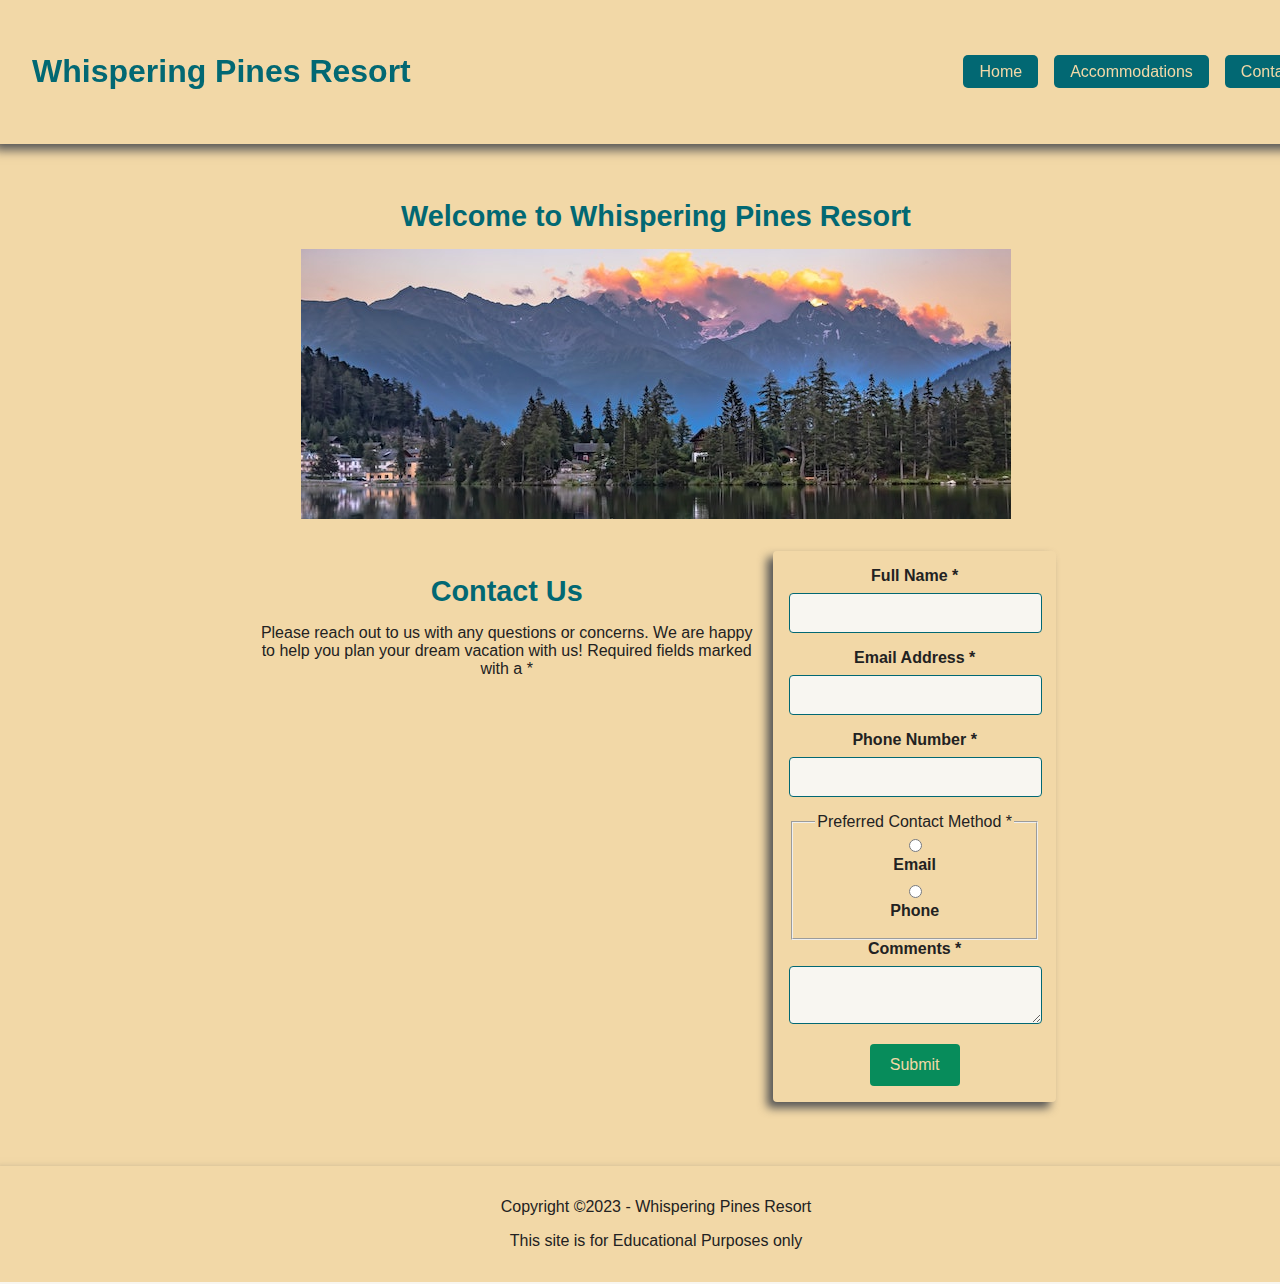
==== contact.html @ 0023009f "Upload Index.html Contact.html and styles.css" ====
<!DOCTYPE html>
<html lang="en">
<head>
    <meta charset="UTF-8">
    <meta name="author" content="Tim Balzora">
    <title>Contact - Whispering Pines Resort</title>
    <link rel="stylesheet" href="styles.css">
</head>
<body>
    <header>
        <h1>Whispering Pines Resort</h1>
        <nav>
            <ul>
                <li><a href="index.html">Home</a></li>
                <li><a href="#">Accommodations</a></li>
                <li><a href="contact.html">Contact</a></li>
            </ul>
        </nav>
    </header>
    
    <main>
        <section>
                <h2>Welcome to Whispering Pines Resort</h2>
                <img src="images/swiss-sunset.jpg" alt="The Whispering Pines Valley sunset drifting into view with mountains and pines beneath.">
        </section>
        <section class="contact-section">
        <div class="contact-content">
            <h2>Contact Us</h2>
            <p>Please reach out to us with any questions or concerns. We are happy to help you plan your dream vacation with us! Required fields marked with a *</p>
        </div>
            <form action="https://wp.zybooks.com/form-viewer.php" method="post" class="contact-form">
                <label for="fullName">Full Name <span class="required">*</span></label>
                <input type="text" id="fullName" name="fullName" required>
                
                <label for="email">Email Address <span class="required">*</span></label>
                <input type="email" id="email" name="email" required>
                
                <label for="phone">Phone Number <span class="required">*</span></label>
                <input type="tel" id="phone" name="phone" required>
                
                <fieldset>
                    <legend>Preferred Contact Method <span class="required">*</span></legend>
                    <input type="radio" id="contactEmail" name="contactMethod" value="email" required>
                    <label for="contactEmail">Email</label>
                    
                    <input type="radio" id="contactPhone" name="contactMethod" value="phone" required>
                    <label for="contactPhone">Phone</label>
                </fieldset>
                
                <label for="comments">Comments <span class="required">*</span></label>
                <textarea id="comments" name="comments" required></textarea>
                
                <input type="submit" value="Submit">
            </form>
    </section>
    </main>
    
    <footer>
        <p>Copyright ©2023 - Whispering Pines Resort</p>
        <p>This site is for Educational Purposes only</p>
    </footer>
</body>
</html>
---- styles.css ----
/* OBFUSCATED BY CSSOBFUSCATOR.COM at 2024/06/27 09:51:43 */
body{color:var(--dk-gray);}[class~=article] div,nav ul{display:flex;}[class~=contact-form] input[type="text"]{width:calc(100% - 20px);}[class~=contact-form] input[type="text"]{padding-left:7.5pt;}[class~=contact-form] input[type="text"]{padding-bottom:7.5pt;}body{background:var(--off-white);}[class~=contact-form] input[type="text"]{padding-right:7.5pt;}[class~=article] img{flex:1;}[class~=article] img{max-width:225pt;}body{font-family:var(--body-fonts);}body{font-size:1rem;}[class~=contact-form] input[type="text"]{padding-top:7.5pt;}[class~=article] p,body{margin-left:0;}[class~=article] img{margin-right:1rem;}[class~=article] div{flex:2;}[class~=contact-form] input[type="text"]{margin-bottom:12pt;}[class~=contact-form] input[type="text"]{border-left-width:.0625pc;}[class~=contact-form] input[type="text"]{border-bottom-width:.0625pc;}[class~=article] div{flex-direction:column;}nav ul{gap:1rem;}[class~=contact-form] input[type="text"]{border-right-width:.0625pc;}[class~=article] div{align-items:flex-start;}header,body{margin-bottom:0;}body,[class~=article] p{margin-right:0;}header,body,main,[class~=article] p{margin-top:0;}[class~=contact-form] input[type="text"]{border-top-width:.0625pc;}[class~=article] h3,[class~=article] h2{font-size:1.5rem;}[class~=contact-form] input[type="text"]{border-left-style:solid;}[class~=article] h2,[class~=article] h3{color:var(--dk-teal);}[class~=article] h2,[class~=article] h3{margin-bottom:1rem;}[class~=contact-form] input[type="text"]{border-bottom-style:solid;}[class~=article] h3,[class~=article] h2{text-align:center;}header,main,[class~=article] h3,[class~=article] h2{width:100%;}body{box-sizing:border-box;}header{background-color:var(--cream);}[class~=contact-form] input[type="text"]{border-right-style:solid;}:root{--dk-teal:#026873;}:root{--med-teal:#027373;}:root{--green:#078c5b;}:root{--lime:#a0a603;}nav ul{list-style:none;}[class~=article] p{font-size:1.1rem;}nav a:hover{background-color:var(--med-teal);}[class~=article] p{line-height:1.6;}[class~=contact-form] input[type="text"]{border-top-style:solid;}[class~=contact-form] input[type="text"]{border-left-color:var(--dk-teal);}[class~=contact-form] input[type="text"]{border-bottom-color:var(--dk-teal);}[class~=contact-form] input[type="text"]{border-right-color:var(--dk-teal);}[class~=contact-form] input[type="text"]{border-top-color:var(--dk-teal);}[class~=article] p{margin-bottom:0;}[class~=contact-form] input[type="text"]{border-image:none;}[class~=contact-form] input[type="text"]{border-radius:3pt;}[class~=contact-form] input[type="text"]{font-size:1rem;}main,header{max-width:90pc;}main,header{margin-left:auto;}:root{--cream:#f2d8a7;}[class~=contact-form] input[type="text"]{background-color:var(--off-white);}main,header{margin-right:auto;}main,header{box-shadow:-.375pc 6px .104166667in var(--med-gray);}main,header{padding-left:2rem;}:root{--off-white:#f8f6f1;}main,header{padding-bottom:2rem;}header{padding-right:2rem;}header{padding-top:2rem;}[class~=contact-form] input[type="text"]{color:var(--dk-gray);}[class~=article] p{text-align:left;}[class~=contact-form] h3{font-size:1.5rem;}[class~=contact-form] h3{color:var(--dk-teal);}nav ul{padding-left:0;}[class~=contact-form] h3,[class~=contact-form] p{margin-bottom:1rem;}[class~=contact-form] p{font-size:1.1rem;}:root{--lt-gray:#eaeaea;}:root{--med-gray:#555;}main{background-color:var(--cream);}:root{--dk-gray:#222;}[class~=contact-form] p{text-align:center;}[class~=contact-form] label{display:block;}[class~=contact-form] input[type="email"],[class~=contact-form] textarea{width:calc(100% - 20px);}nav ul{padding-bottom:0;}nav ul{padding-right:0;}[class~=contact-form] label{margin-bottom:8px;}[class~=contact-form] textarea,[class~=contact-form] input[type="email"]{padding-left:7.5pt;}[class~=contact-form] textarea,[class~=contact-form] input[type="email"]{padding-bottom:7.5pt;}[class~=contact-form] label{font-weight:bold;}:root{--body-fonts:"Montserrat","Arial",cursive;}[class~=contact-form] textarea,[class~=contact-form] input[type="email"]{padding-right:7.5pt;}[class~=contact-section],[class~=article]{display:flex;}[class~=article],[class~=contact-section]{flex-direction:row;}main,footer,nav ul{margin-bottom:0;}[class~=contact-form] textarea,[class~=contact-form] input[type="email"]{padding-top:7.5pt;}nav ul{padding-top:0;}[class~=contact-form] textarea,[class~=contact-form] input[type="email"]{margin-bottom:12pt;}[class~=contact-form] textarea,[class~=contact-form] input[type="email"]{border-left-width:.0625pc;}[class~=article]{align-items:flex-start;}[class~=contact-form] input[type="email"],[class~=contact-form] textarea{border-bottom-width:.0625pc;}[class~=contact-form] textarea,[class~=contact-form] input[type="email"]{border-right-width:.0625pc;}footer,main{padding-right:2rem;}[class~=contact-form] textarea,[class~=contact-form] input[type="email"]{border-top-width:.0625pc;}[class~=article]{max-width:800px;}main,footer{padding-top:2rem;}[class~=contact-form] textarea,[class~=contact-form] input[type="email"]{border-left-style:solid;}[class~=contact-form] textarea,[class~=contact-form] input[type="email"]{border-bottom-style:solid;}footer,[class~=article]{width:100%;}[class~=contact-form] textarea,[class~=contact-form] input[type="email"]{border-right-style:solid;}[class~=article]{margin-bottom:2rem;}[class~=contact-form] input[type="email"],[class~=contact-form] textarea{border-top-style:solid;}[class~=contact-form] input[type="email"],[class~=contact-form] textarea{border-left-color:var(--dk-teal);}nav ul{margin-left:0;}footer{background-color:var(--cream);}[class~=contact-form] input[type="email"],[class~=contact-form] textarea{border-bottom-color:var(--dk-teal);}footer{max-width:90pc;}footer{margin-left:auto;}[class~=contact-form] input[type="email"],[class~=contact-form] textarea{border-right-color:var(--dk-teal);}footer{margin-right:auto;}[class~=contact-form] input[type="email"],[class~=contact-form] textarea{border-top-color:var(--dk-teal);}[class~=contact-form] textarea,[class~=contact-form] input[type="email"]{border-image:none;}[class~=contact-form] input[type="email"],[class~=contact-form] textarea{border-radius:3pt;}[class~=contact-form] input[type="submit"]:hover{background-color:var(--med-teal);}[class~=contact-form] textarea,[class~=contact-form] input[type="email"]{font-size:1rem;}[class~=contact-form] textarea,[class~=contact-form] input[type="email"]{background-color:var(--off-white);}footer{margin-top:0;}[class~=contact-form] input[type="email"],[class~=contact-form] textarea{color:var(--dk-gray);}.contact-form input[type="tel"],[class~=contact-form] textarea{width:calc(100% - 20px);}nav ul{margin-right:0;}footer{box-shadow:-.375pc 6px .104166667in var(--med-gray);}footer{padding-left:2rem;}main,footer{padding-bottom:2rem;}[class~=contact-section]{align-items:flex-start;}header,[class~=contact-section]{justify-content:space-between;}.contact-form input[type="tel"],[class~=contact-form] textarea{padding-left:7.5pt;}.contact-form input[type="tel"],[class~=contact-form] textarea{padding-bottom:7.5pt;}[class~=contact-section]{max-width:600pt;}main,header{display:flex;}[class~=contact-form] textarea,.contact-form input[type="tel"]{padding-right:7.5pt;}[class~=contact-form] textarea,.contact-form input[type="tel"]{padding-top:7.5pt;}.contact-form input[type="tel"]{margin-bottom:12pt;}header,main{align-items:center;}.contact-form input[type="tel"]{border-left-width:.0625pc;}.contact-form input[type="tel"]{border-bottom-width:.0625pc;}.contact-form input[type="tel"]{border-right-width:.0625pc;}header{position:sticky;}header{top:0;}.contact-form input[type="tel"]{border-top-width:.0625pc;}.contact-form input[type="tel"]{border-left-style:solid;}.contact-form input[type="tel"]{border-bottom-style:solid;}header{z-index:2;}[class~=contact-section]{width:100%;}.contact-form input[type="tel"]{border-right-style:solid;}section,[class~=contact-section]{margin-bottom:2rem;}.contact-form input[type="tel"]{border-top-style:solid;}h1{font-size:2rem;}.contact-form input[type="tel"]{border-left-color:var(--dk-teal);}h1{color:var(--dk-teal);}main,nav a{padding-left:1rem;}[class~=contact-content]{flex:2;}.contact-form input[type="tel"]{border-bottom-color:var(--dk-teal);}.contact-form input[type="tel"]{border-right-color:var(--dk-teal);}main,nav a{padding-right:1rem;}main{padding-top:2rem;}.contact-form input[type="tel"]{border-top-color:var(--dk-teal);}.contact-form input[type="tel"]{border-image:none;}.contact-form input[type="tel"]{border-radius:3pt;}[class~=contact-content]{margin-right:1rem;}nav ul{margin-top:0;}.contact-form input[type="tel"]{font-size:1rem;}[class~=contact-form]{flex:1;}.contact-form input[type="tel"]{background-color:var(--off-white);}section,main{flex-direction:column;}.contact-form input[type="tel"]{color:var(--dk-gray);}nav a{padding-bottom:.5rem;}[class~=contact-form]{width:3.645833333in;}[class~=contact-form] input[type="submit"]{background-color:var(--green);}[class~=contact-form] input[type="submit"],nav a{color:var(--cream);}[class~=contact-form]{padding-left:1pc;}[class~=contact-form] input[type="submit"]{border-left-width:medium;}[class~=contact-form] input[type="submit"]{border-bottom-width:medium;}[class~=contact-form] input[type="submit"]{border-right-width:medium;}[class~=contact-form] input[type="submit"]{border-top-width:medium;}[class~=contact-form] textarea{margin-bottom:1pc;}[class~=contact-form] textarea{border-left-width:.75pt;}[class~=contact-form] textarea{border-bottom-width:.75pt;}[class~=contact-form]{padding-bottom:1pc;}section{display:flex;}[class~=contact-form] textarea{border-right-width:.75pt;}[class~=contact-form] input[type="submit"]{border-left-style:none;}[class~=contact-form]{padding-right:1pc;}[class~=contact-form]{padding-top:1pc;}[class~=contact-form] input[type="submit"]{border-bottom-style:none;}[class~=contact-form] textarea{border-top-width:.75pt;}[class~=contact-form] input[type="submit"]{border-right-style:none;}[class~=contact-form]{background-color:var(--cream);}nav a{padding-top:.5rem;}[class~=contact-form] textarea{border-left-style:solid;}[class~=contact-form] input[type="submit"]{border-top-style:none;}[class~=contact-form] textarea{border-bottom-style:solid;}[class~=contact-form] input[type="submit"]{border-left-color:currentColor;}section{align-items:center;}nav a,[class~=contact-form] input[type="submit"]{text-decoration:none;}[class~=contact-form] input[type="submit"]{border-bottom-color:currentColor;}[class~=contact-form] input[type="submit"]{border-right-color:currentColor;}[class~=contact-form] input[type="submit"]{border-top-color:currentColor;}[class~=contact-form] textarea{border-right-style:solid;}[class~=contact-form] textarea{border-top-style:solid;}[class~=contact-form] textarea{border-left-color:var(--dk-teal);}[class~=contact-form] textarea{border-bottom-color:var(--dk-teal);}[class~=contact-form] textarea{border-right-color:var(--dk-teal);}[class~=contact-form] input[type="submit"],section,footer{text-align:center;}[class~=contact-form] input[type="submit"]{border-image:none;}[class~=contact-form] input[type="submit"]{padding-left:15pt;}[class~=contact-form] input[type="submit"]{padding-bottom:12px;}[class~=contact-form],[class~=contact-form] input[type="submit"],[class~=contact-form] textarea{border-radius:.041666667in;}[class~=contact-form] textarea{border-top-color:var(--dk-teal);}[class~=contact-form] textarea{border-image:none;}h2{font-size:1.8rem;}[class~=contact-form] input[type="submit"]{padding-right:15pt;}[class~=contact-form]{box-shadow:-.0625in 6px 7.5pt var(--med-gray);}h2{color:var(--dk-teal);}[class~=contact-form] input[type="submit"],[class~=contact-form] textarea{font-size:1rem;}[class~=contact-form] textarea{background-color:var(--off-white);}[class~=contact-form] input[type="submit"]{padding-top:12px;}h2{margin-bottom:1rem;}[class~=contact-form] textarea{color:var(--dk-gray);}[class~=contact-form] input[type="submit"]{display:inline-block;}footer{padding-left:1rem;}[class~=contact-form] input[type="submit"]{cursor:pointer;}nav a{background-color:var(--dk-teal);}footer{padding-bottom:1rem;}footer{padding-right:1rem;}footer{padding-top:1rem;}nav a:focus{background-color:var(--med-teal);}nav a{border-radius:3.75pt;}nav a:active{background-color:var(--green);}
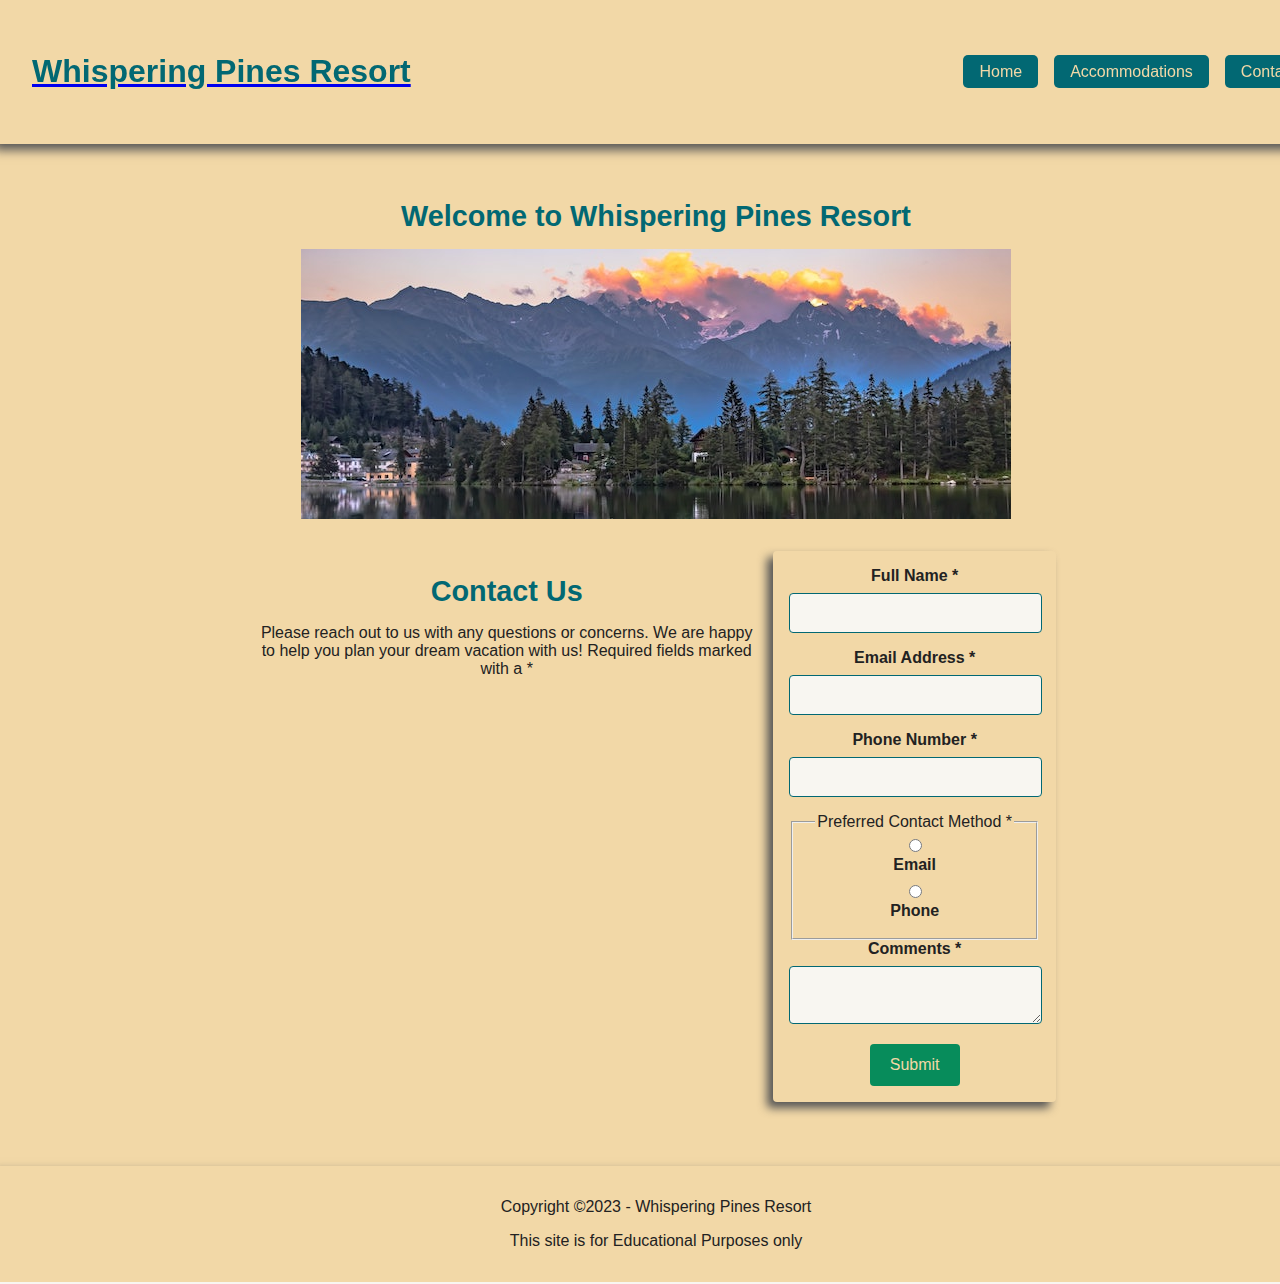
==== commit 41b0df43: "Link H1 to index.html" ====
--- a/contact.html
+++ b/contact.html
@@ -5,10 +5,14 @@
     <meta name="author" content="Tim Balzora">
     <title>Contact - Whispering Pines Resort</title>
     <link rel="stylesheet" href="styles.css">
+    <link rel="icon" href="images/favicon.ico" type="image/x-icon">
+</head>
 </head>
 <body>
     <header>
+        <a href="index.html">
         <h1>Whispering Pines Resort</h1>
+        </a>
         <nav>
             <ul>
                 <li><a href="index.html">Home</a></li>
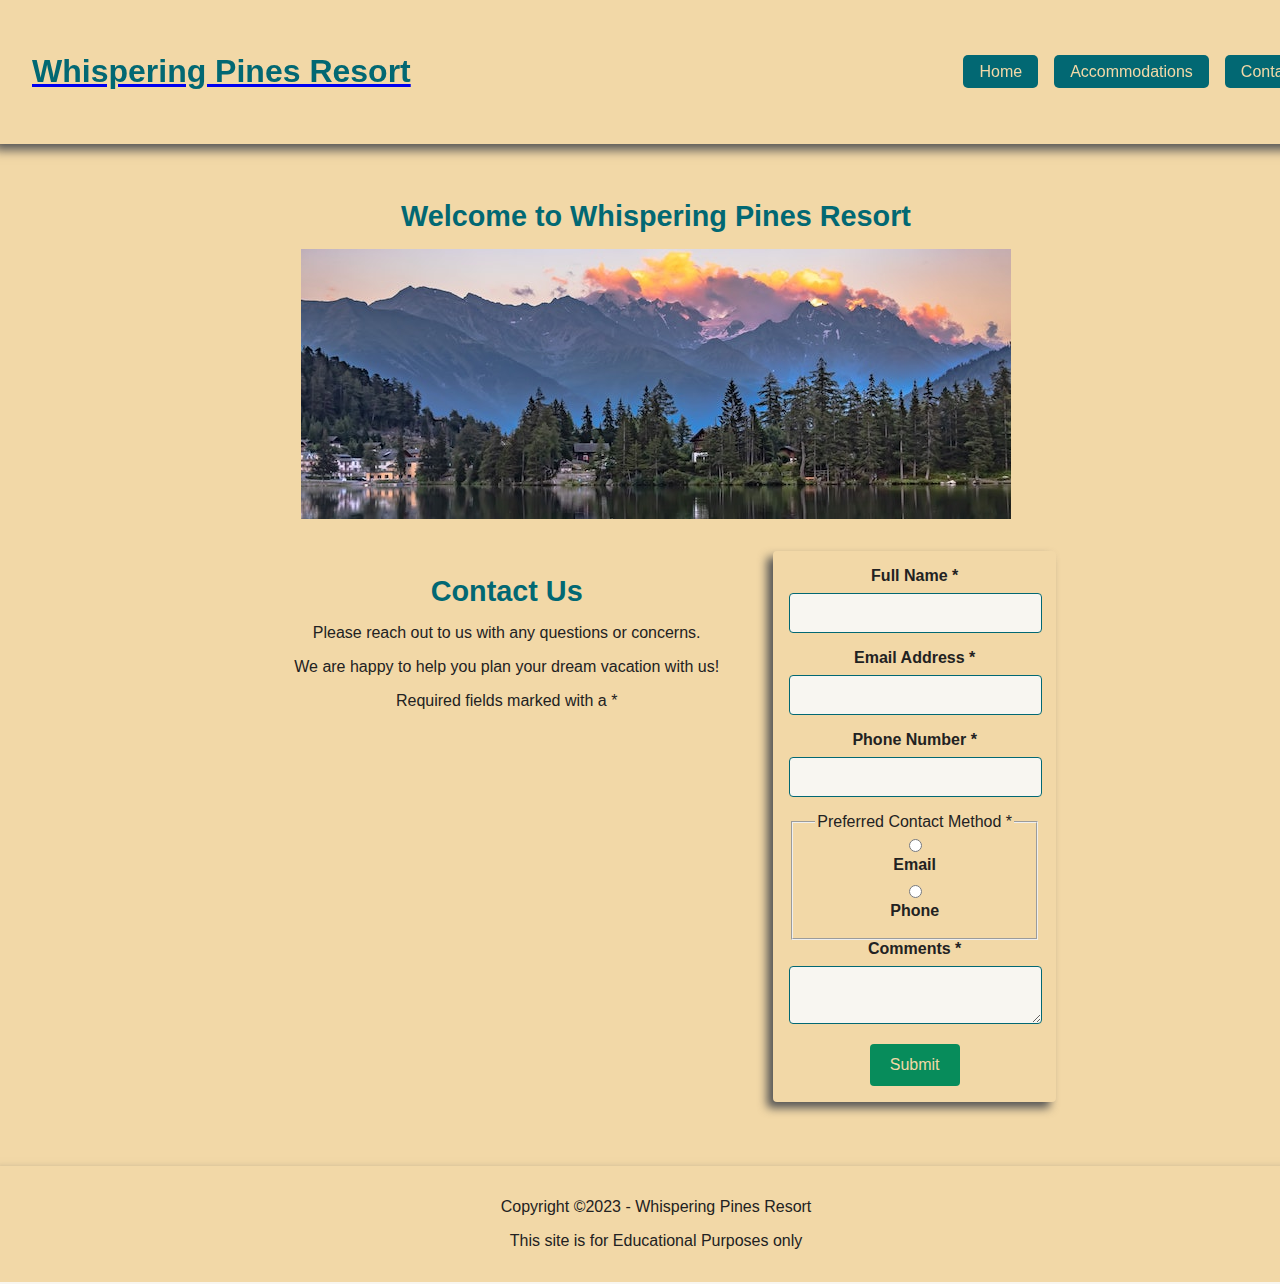
==== commit 973b42cc: "Multi-line Seperation" ====
--- a/contact.html
+++ b/contact.html
@@ -30,7 +30,9 @@
         <section class="contact-section">
         <div class="contact-content">
             <h2>Contact Us</h2>
-            <p>Please reach out to us with any questions or concerns. We are happy to help you plan your dream vacation with us! Required fields marked with a *</p>
+            <p>Please reach out to us with any questions or concerns.</p> 
+            <p>We are happy to help you plan your dream vacation with us! </p>
+            <p>Required fields marked with a *</p>
         </div>
             <form action="https://wp.zybooks.com/form-viewer.php" method="post" class="contact-form">
                 <label for="fullName">Full Name <span class="required">*</span></label>
